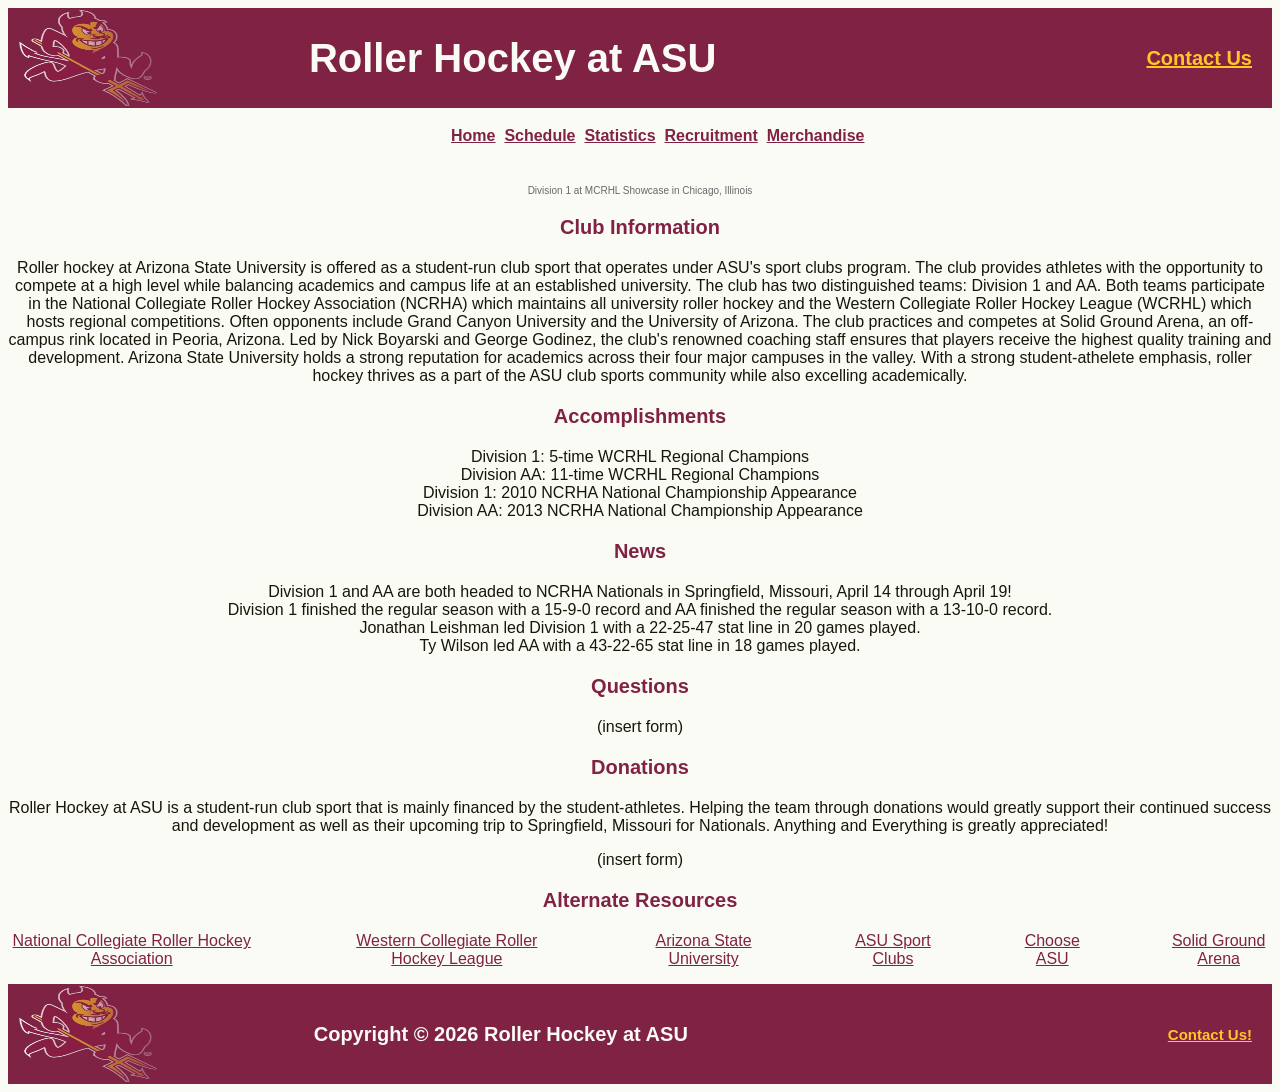
==== index.html @ dec7cf08 "Add files via upload Added the index.html file, roller.css file, and images." ====
<!DOCTYPE html>
<html lang="en">

<head>
    <meta charset="UTF-8">
    <meta name="viewport" content="width=device-width, initial-scale=1.0">
    <title>Roller Hockey at ASU</title>
    <link rel="stylesheet" href="roller.css">
</head>

<body>
    <header>
        <h1>Roller Hockey at ASU</h1>
        <h2><a href="mailto:rollerhockey@asu.edu">Contact Us</a></h2>
    </header>
    <nav>
        <ul>
            <a href="home.html">Home</a>&nbsp;
            <a href="schedule.html">Schedule</a>&nbsp;
            <a href="stats.html">Statistics</a>&nbsp;
            <a href="recruitment.html">Recruitment</a>&nbsp;
            <a href="merchandise.html">Merchandise</a>&nbsp;
        </ul>
        
    </nav>
    <figure>
        <img src="team picture.jpg" alt="" style="width:60%">
        <figcaption>Division 1 at MCRHL Showcase in Chicago, Illinois</figcaption>
    </figure>
        
    <main>
        <div>
        <h3>Club Information</h3>
        <p>Roller hockey at Arizona State University is offered as a student-run club sport that operates under ASU's sport clubs program. The club provides athletes with the opportunity to compete at a high level while balancing academics and campus life at an established university. The club has two distinguished teams: Division 1 and AA. Both teams participate in the National Collegiate Roller Hockey Association (NCRHA) which maintains all university roller hockey and the Western Collegiate Roller Hockey League (WCRHL) which hosts regional competitions. Often opponents include Grand Canyon University and the University of Arizona. The club practices and competes at Solid Ground Arena, an off-campus rink located in Peoria, Arizona. Led by Nick Boyarski and George Godinez, the club's renowned coaching staff ensures that players receive the highest quality training and development. Arizona State University holds a strong reputation for academics across their four major campuses in the valley. With a strong student-athelete emphasis, roller hockey thrives as a part of the ASU club sports community while also excelling academically.   </p>
        </div>
        <div>
        <h3>Accomplishments</h3>
        <p>
            <ul>
                <li>Division 1: 5-time WCRHL Regional Champions</li>
                <li>Division AA: 11-time WCRHL Regional Champions</li>
                <li>Division 1: 2010 NCRHA National Championship Appearance</li>
                <li>Division AA: 2013 NCRHA National Championship Appearance</li>
            </ul>
        </p>
        </div>
        <div>
        <h3>News</h3>
        <p>
            <ul>
                <li> Division 1 and AA are both headed to NCRHA Nationals in Springfield, Missouri, April 14 through April 19!</li>
                <li> Division 1 finished the regular season with a 15-9-0 record and AA finished the regular season with a 13-10-0 record.</li>
                <li> Jonathan Leishman led Division 1 with a 22-25-47 stat line in 20 games played.</li>
                <li>Ty Wilson led AA with a 43-22-65 stat line in 18 games played.</li>
            </ul>
        </p>
        </div>
        <div>
        <h3>Questions</h3>
        <p> (insert form)</p>
        </div>
        <div>
        <h3>Donations</h3>
        <p> Roller Hockey at ASU is a student-run club sport that is mainly financed by the student-athletes. Helping the team through donations would greatly support their continued success and development as well as their upcoming trip to Springfield, Missouri for Nationals. Anything and Everything is greatly appreciated!</p>
        <p> (insert form)</p>
        </div>
        <div>
        <h3>Alternate Resources</h3>
            
            <ul class="resources">
                <li><a href="https://ncrha.org/">National Collegiate Roller Hockey Association</a></li>
                <li><a href="https://wcrhl.com/">Western Collegiate Roller Hockey League</a></li>
                <li><a href="https://www.asu.edu/">Arizona State University</a></li>
                <li><a href="https://fitness.asu.edu/teams-and-clubs/sport-clubs">ASU Sport Clubs</a></li>
                <li><a href="https://yourfuture.asu.edu/arizona">Choose ASU</a></li>
                <li><a href="https://www.solidgroundarena.com/">Solid Ground Arena</a></li> 
            </ul>
        </div>

    </main>
    <footer>
        <h4>Copyright &copy; 2026 Roller Hockey at ASU<br></h4>
        <h5><a href="mailto:rollerhockey@asu.edu">Contact Us!</a></h5>
    </footer>
</body>
</html>
---- roller.css ----
* {
  box-sizing: border-box;
}
body{
    background-color: #fbfbf6;
    color: #181509;
    font-family: 'Franklin Gothic Medium', 'Arial Narrow', Arial, sans-serif;
}
header {
    background-color: #802244;
    color: #fbfbf6;
    background-image: linear-gradient(to right, rgba(255,255,255,0), #802244),
    url(sparky.jpg);
    background-position: left;
    background-repeat: no-repeat;
    background-size: 200px 107px;
    height: 100px;
    align-items: center;
    padding-right: 20px; 
    display: flex;
    justify-content: right;
    gap: 430px; 
}
h1, h2 {
    display: inline-block;
}
h1 {
    font-size: 40px;
}
h2 {
    font-size: 20px; 
}
h3 {
    font-size: 20px;
    color: #802244;
}
header a:link, header a:visited{
    color: #FFC627;
}
header a:hover {
    color: #4531c5;
}
nav {
    font-weight: bold;
    padding: 0.2em;
    text-align: center;
}
nav a:link, nav a:visited{
    color: #802244;
}
nav a:hover {
    color: #4531c5;
}
figure {
    text-align: center;
    color: #6c6669;
    font-size: 10px; 
}
main {
    align-items: center;
    text-align: center;
}
main ul {
    list-style-type: none;
    padding: 0;
}
main a:link, main a:visited{
    color: #802244;
}
main a:hover {
    color: #4531c5;
}
.resources {
    display: flex;
    gap: 78px;
    list-style-type: none;
    padding: 0;
}
footer {
    background-color: #802244;
    color: #fbfbf6;
    background-image: linear-gradient(to right, rgba(255,255,255,0), #802244),
    url(sparky.jpg);
    background-position: left;
    background-repeat: no-repeat;
    background-size: 200px 107px;
    height: 100px;
    align-items: center;
    padding-right: 20px; 
    display: flex;
    justify-content: right;
    gap: 480px; 
}
footer a:link, footer a:visited{
    color: #FFC627;
}
footer a:hover {
    color: #4531c5;
}
h4, h5 {
    display: inline-block;
}
h4 {
    font-size: 20px;
}
h5 {
    font-size: 15px; 
}
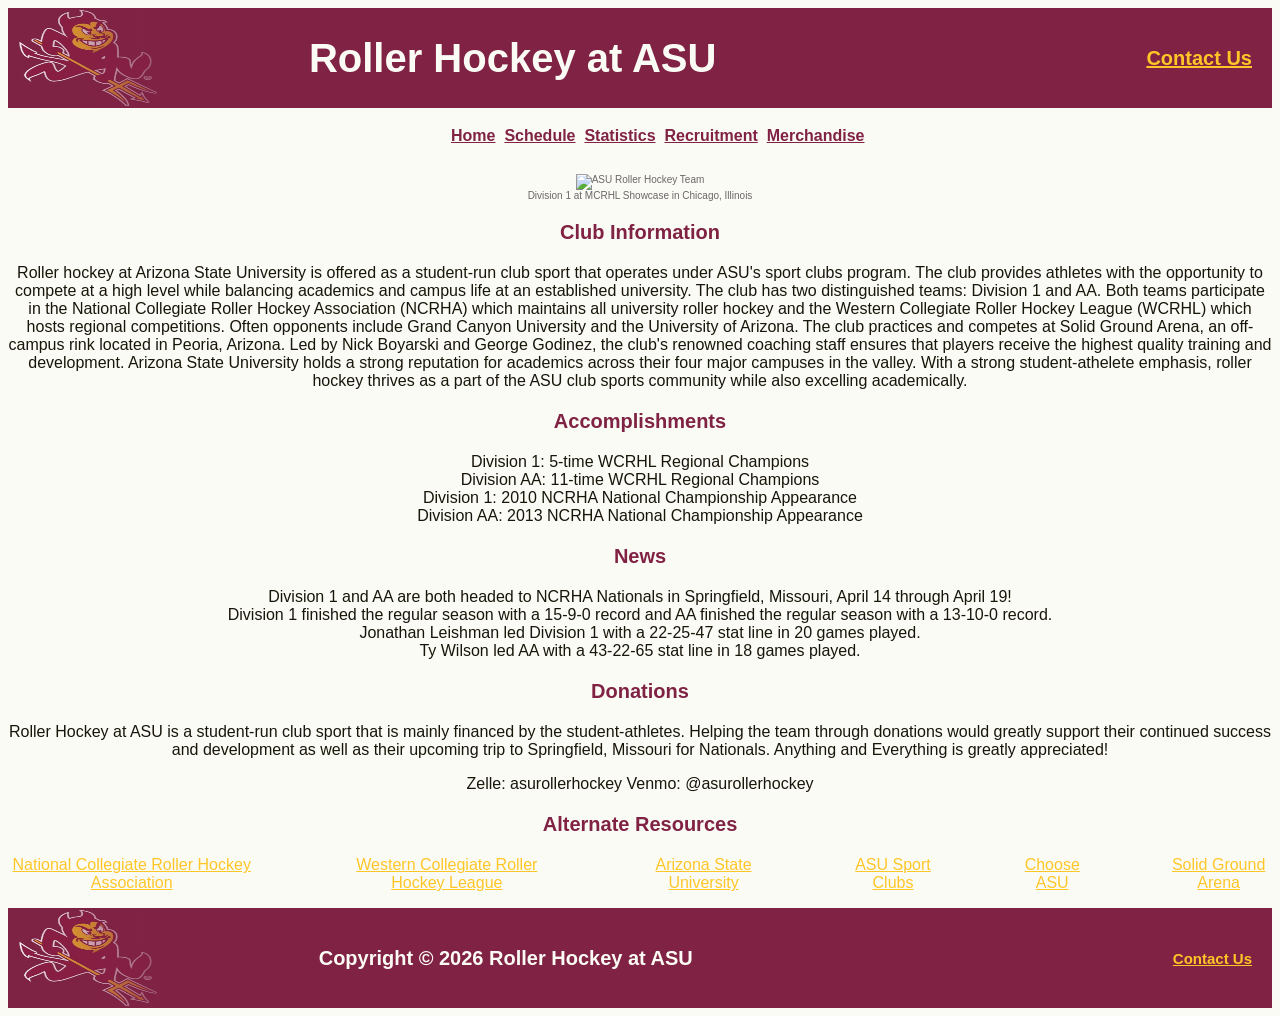
==== commit ec7deacf: "Add files via upload" ====
--- a/index.html
+++ b/index.html
@@ -11,11 +11,11 @@
 <body>
     <header>
         <h1>Roller Hockey at ASU</h1>
-        <h2><a href="mailto:rollerhockey@asu.edu">Contact Us</a></h2>
+        <h2><a href="mailto:ggasuroller@gmail.com">Contact Us</a></h2>
     </header>
     <nav>
         <ul>
-            <a href="home.html">Home</a>&nbsp;
+            <a href="index.html">Home</a>&nbsp;
             <a href="schedule.html">Schedule</a>&nbsp;
             <a href="stats.html">Statistics</a>&nbsp;
             <a href="recruitment.html">Recruitment</a>&nbsp;
@@ -24,7 +24,7 @@
         
     </nav>
     <figure>
-        <img src="team picture.jpg" alt="" style="width:60%">
+        <img src="team picture.jpg" alt="ASU Roller Hockey Team" style="width:60%">
         <figcaption>Division 1 at MCRHL Showcase in Chicago, Illinois</figcaption>
     </figure>
         
@@ -56,31 +56,27 @@
         </p>
         </div>
         <div>
-        <h3>Questions</h3>
-        <p> (insert form)</p>
-        </div>
-        <div>
         <h3>Donations</h3>
         <p> Roller Hockey at ASU is a student-run club sport that is mainly financed by the student-athletes. Helping the team through donations would greatly support their continued success and development as well as their upcoming trip to Springfield, Missouri for Nationals. Anything and Everything is greatly appreciated!</p>
-        <p> (insert form)</p>
+        <p> Zelle: asurollerhockey Venmo: @asurollerhockey</p>
         </div>
         <div>
         <h3>Alternate Resources</h3>
             
             <ul class="resources">
-                <li><a href="https://ncrha.org/">National Collegiate Roller Hockey Association</a></li>
-                <li><a href="https://wcrhl.com/">Western Collegiate Roller Hockey League</a></li>
-                <li><a href="https://www.asu.edu/">Arizona State University</a></li>
-                <li><a href="https://fitness.asu.edu/teams-and-clubs/sport-clubs">ASU Sport Clubs</a></li>
-                <li><a href="https://yourfuture.asu.edu/arizona">Choose ASU</a></li>
-                <li><a href="https://www.solidgroundarena.com/">Solid Ground Arena</a></li> 
+                <li><a href="https://ncrha.org/" target="_blank">National Collegiate Roller Hockey Association</a></li>
+                <li><a href="https://wcrhl.com/" target="_blank">Western Collegiate Roller Hockey League</a></li>
+                <li><a href="https://www.asu.edu/" target="_blank">Arizona State University</a></li>
+                <li><a href="https://fitness.asu.edu/teams-and-clubs/sport-clubs" target="_blank">ASU Sport Clubs</a></li>
+                <li><a href="https://yourfuture.asu.edu/arizona" target="_blank">Choose ASU</a></li>
+                <li><a href="https://www.solidgroundarena.com/" target="_blank">Solid Ground Arena</a></li> 
             </ul>
         </div>
 
     </main>
     <footer>
         <h4>Copyright &copy; 2026 Roller Hockey at ASU<br></h4>
-        <h5><a href="mailto:rollerhockey@asu.edu">Contact Us!</a></h5>
+        <h5><a href="mailto:ggasuroller@gmail.com">Contact Us</a></h5>
     </footer>
 </body>
 </html>
--- a/roller.css
+++ b/roller.css
@@ -65,7 +65,7 @@
     padding: 0;
 }
 main a:link, main a:visited{
-    color: #802244;
+    color: #FFC627;
 }
 main a:hover {
     color: #4531c5;
@@ -75,6 +75,54 @@
     gap: 78px;
     list-style-type: none;
     padding: 0;
+}
+table {
+    border: 2px solid #6c6669;
+    border-collapse: collapse;
+    margin-left: auto;
+    margin-right: auto;
+    width: 70%;
+}
+th {
+    padding: 15px;
+    border: 2px solid #6c6669;
+    font-size: 15px;
+    color: #FFC627;
+}
+td {
+    padding: 10px;
+    border: 2px solid #6c6669;
+    text-align: center;
+    font-size: 12px;
+}
+tr:nth-of-type(even) {
+    background-color: #f8eeee;
+}
+form {
+    display: flex;
+    flex-flow: column nowrap;
+    text-align: center;
+}
+label {
+    color: #802244;
+    font-size: 12px;
+}
+input, textarea {
+    margin-bottom: 0.5em;
+    text-align: center; 
+}
+input {
+    padding: 0.5em;
+}
+.affiliation-list {
+  list-style-type: none;   /* removes bullets */
+  margin: 0 auto;
+  padding-left: 0;
+  width: fit-content;
+  text-align: center;
+}
+.affiliation-list label {
+  color: black; /* makes text black */
 }
 footer {
     background-color: #802244;
@@ -106,3 +154,11 @@
 h5 {
     font-size: 15px; 
 }
+h6 {
+    font-size: 15px;
+    color: #FFC627;
+}
+h7 {
+    font-size: 14px;
+}
+
